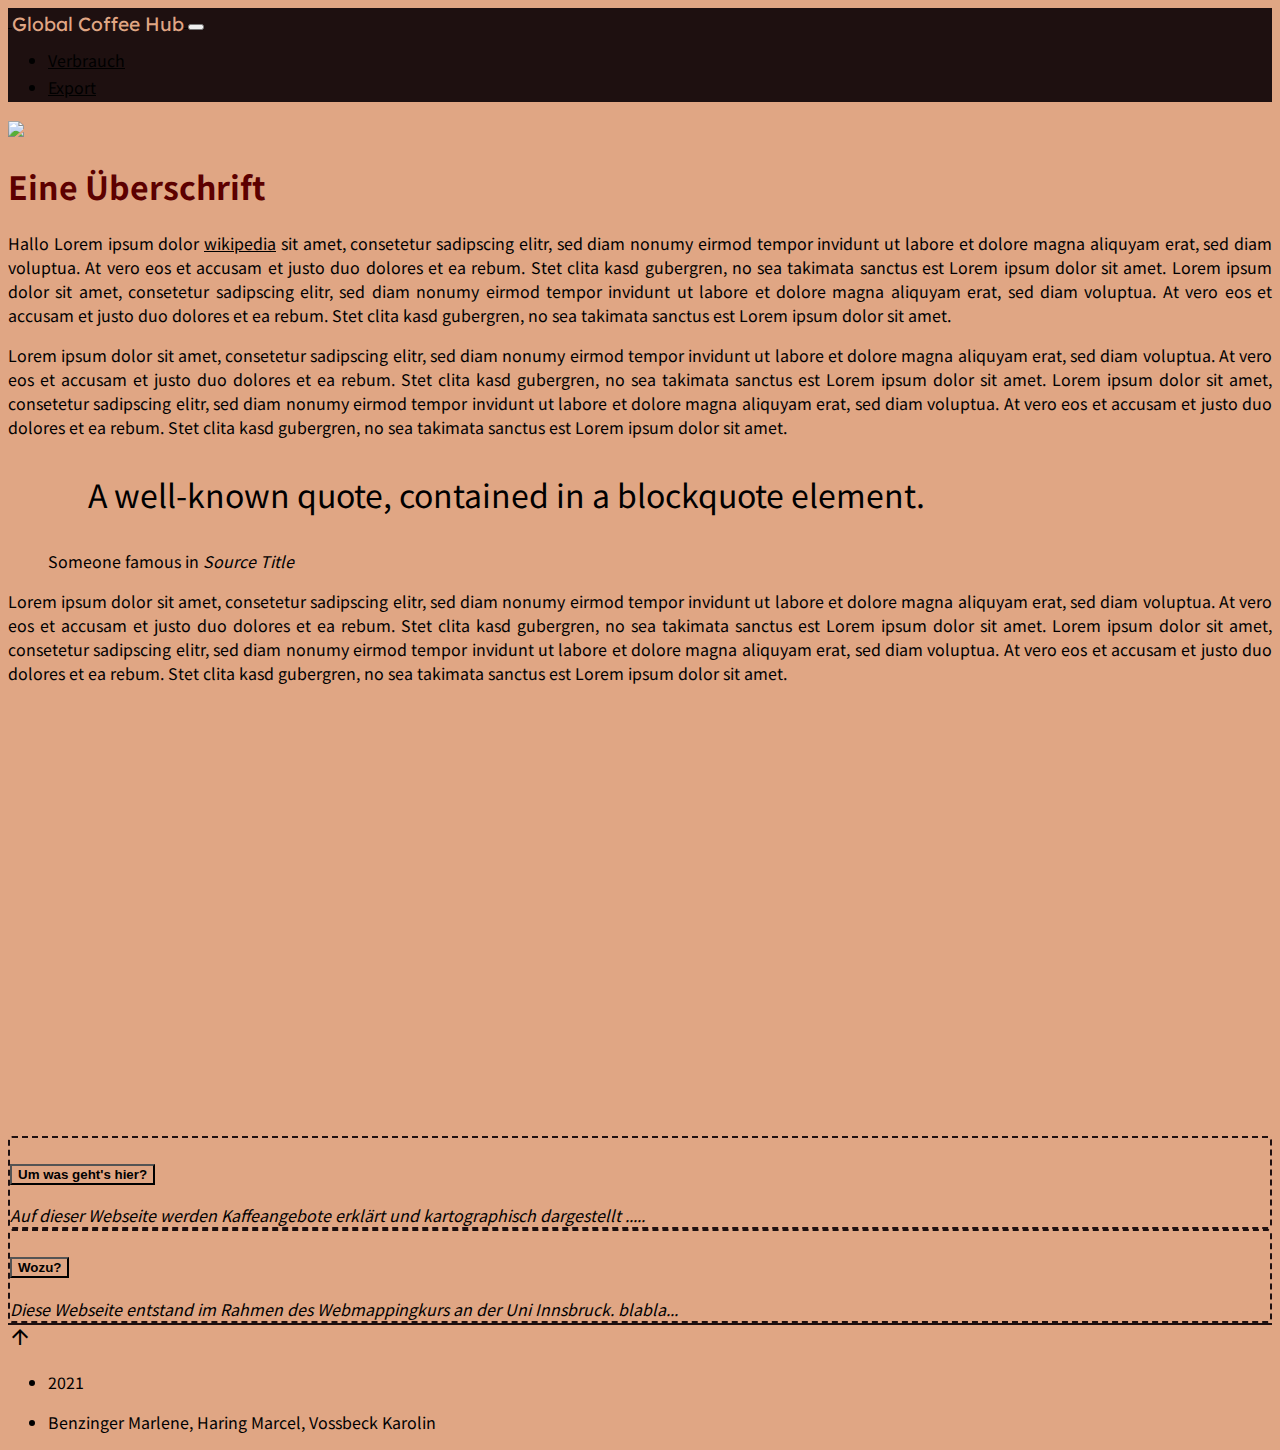
==== export.html @ be297fdb "spelling mistake" ====
<!DOCTYPE html>
<html lang="de">

<head>
    <meta charset="UTF-8">
    <meta http-equiv="X-UA-Compatible" content="IE=edge">
    <meta name="viewport" content="width=device-width, initial-scale=1.0">
    <title>Global Coffee Hub</title>

    <!-- BOOTSTRAP CSS -->
    <link href="https://cdn.jsdelivr.net/npm/bootstrap@5.0.1/dist/css/bootstrap.min.css" rel="stylesheet"
        integrity="sha384-+0n0xVW2eSR5OomGNYDnhzAbDsOXxcvSN1TPprVMTNDbiYZCxYbOOl7+AMvyTG2x" crossorigin="anonymous">
    <!-- BOOTSTRAP JS -->
        <script src="https://cdn.jsdelivr.net/npm/bootstrap@5.0.1/dist/js/bootstrap.bundle.min.js"
        integrity="sha384-gtEjrD/SeCtmISkJkNUaaKMoLD0//ElJ19smozuHV6z3Iehds+3Ulb9Bn9Plx0x4" crossorigin="anonymous">
    </script>
    <!-- Costum CSS -->
    <link rel="stylesheet" href="costum.css">
    <!-- Google Fonts -->
    <link rel="preconnect" href="https://fonts.gstatic.com">
    <link href="https://fonts.googleapis.com/css2?family=Lexend+Deca&family=Noto+Sans+TC&display=swap" rel="stylesheet">
    <!--Google Icons-->
    <link href="https://fonts.googleapis.com/icon?family=Material+Icons" rel="stylesheet">
    <!-- Eigene Main JS -->
    <script defer src="main.js"></script>

    <!-- Leaflet CSS -->
    <link rel="stylesheet" href="https://unpkg.com/leaflet@1.7.1/dist/leaflet.css"
    integrity="sha512-xodZBNTC5n17Xt2atTPuE1HxjVMSvLVW9ocqUKLsCC5CXdbqCmblAshOMAS6/keqq/sMZMZ19scR4PsZChSR7A=="
    crossorigin=""/>
    <!-- Leaflet JS -->
    <script src="https://unpkg.com/leaflet@1.7.1/dist/leaflet.js"
    integrity="sha512-XQoYMqMTK8LvdxXYG3nZ448hOEQiglfqkJs1NOQV44cWnUrBc8PkAOcXy20w0vlaXaVUearIOBhiXZ5V3ynxwA=="
    crossorigin=""></script>
</head>

<body>
    <nav class="navbar navbar-expand-md hintergrund-dark navbar-dark">
    <div class="container-fluid">
        <a class="navbar-brand" href="https://globalcoffeehub.github.io/">
            <img src="images/cup-149682.svg" alt="" width="50" >
            <span class="p-2" id="websitetitle">Global Coffee Hub</span>
        </a>

        <!-- Toggler/collapsibe Button -->
        <button class="navbar-toggler" type="button" data-bs-toggle="collapse" data-bs-target="#navbarToggleExternalContent" aria-controls="navbarToggleExternalContent" aria-expanded="false" aria-label="Toggle navigation">
            <span class="navbar-toggler-icon"></span>
          </button>
        
          <!-- Navbar links -->
        <div class="collapse navbar-collapse justify-content-end" id="navbarToggleExternalContent">
            <ul class="navbar-nav">
              <li class="nav-item" id="hovernavitem">
                <a class="nav-link" x href="/verbrauch.html">Verbrauch</a>
              </li>
              <li class="nav-item" id="hovernavitem">
                <a class="nav-link" href="/export.html">Export</a>
              </li>
            </ul>
        </div>
    </div>
    </nav>

    <div class="container-xl pt-5">
        <div class="row">
            <div class="col-xl-9 ">
                <img src="images/coffebeans.jpg" width="100%" class="mx-auto d--block"> 
                <h1 class="pt-4 pb-2"> Eine Überschrift</h1>
                <p class="lead">
                Hallo 
                Lorem ipsum dolor <a href="https://www.wikipedia.org">wikipedia</a> sit amet, consetetur sadipscing elitr, sed diam nonumy eirmod tempor invidunt ut
                labore et dolore magna aliquyam erat, sed diam voluptua. At vero eos et accusam et justo duo dolores et
                ea rebum. Stet clita kasd gubergren, no sea takimata sanctus est Lorem ipsum dolor sit amet. Lorem ipsum
                dolor sit amet, consetetur sadipscing elitr, sed diam nonumy eirmod tempor invidunt ut labore et dolore
                magna aliquyam erat, sed diam voluptua. At vero eos et accusam et justo duo dolores et ea rebum. Stet
                clita kasd gubergren, no sea takimata sanctus est Lorem ipsum dolor sit amet.</p>
                <p>
                Lorem ipsum dolor sit amet, consetetur sadipscing elitr, sed diam nonumy eirmod tempor invidunt ut
                labore et dolore magna aliquyam erat, sed diam voluptua. At vero eos et accusam et justo duo dolores et
                ea rebum. Stet clita kasd gubergren, no sea takimata sanctus est Lorem ipsum dolor sit amet. Lorem ipsum
                dolor sit amet, consetetur sadipscing elitr, sed diam nonumy eirmod tempor invidunt ut labore et dolore
                magna aliquyam erat, sed diam voluptua. At vero eos et accusam et justo duo dolores et ea rebum. Stet
                clita kasd gubergren, no sea takimata sanctus est Lorem ipsum dolor sit amet.</p>
                  
                    <figure class="text-center fst-italic">
                        <blockquote class="blockquote">
                            <p>A well-known quote, contained in a blockquote element.</p>
                        </blockquote>
                        <figcaption class="blockquote-footer">
                            Someone famous in <cite title="Source Title">Source Title</cite>
                        </figcaption>
                    </figure>
                
                <p>
                Lorem ipsum dolor sit amet, consetetur sadipscing elitr, sed diam nonumy eirmod tempor invidunt ut
                labore et dolore magna aliquyam erat, sed diam voluptua. At vero eos et accusam et justo duo dolores et
                ea rebum. Stet clita kasd gubergren, no sea takimata sanctus est Lorem ipsum dolor sit amet. Lorem ipsum
                dolor sit amet, consetetur sadipscing elitr, sed diam nonumy eirmod tempor invidunt ut labore et dolore
                magna aliquyam erat, sed diam voluptua. At vero eos et accusam et justo duo dolores et ea rebum. Stet
                clita kasd gubergren, no sea takimata sanctus est Lorem ipsum dolor sit amet.</p>
            
                <!-- Die Map -->
                <div id="mapid"></div>
                
            </div>


            <div class="col-xl-3">

                        <!-- Akkordion -->
                <div class="accordion" id="accordionExample">
                    <div class="accordion-item dashedborder">
                      <h3 class="accordion-header" id="headingOne">
                        <button class="accordion-button" type="button" data-bs-toggle="collapse" data-bs-target="#collapseOne" aria-expanded="true" aria-controls="collapseOne">
                          <strong>Um was geht's hier?</strong>
                        </button>
                      </h3>
                      <div id="collapseOne" class="accordion-collapse collapse show" aria-labelledby="headingOne" data-bs-parent="#accordionExample">
                        <div class="accordion-body">
                          Auf dieser Webseite werden Kaffeangebote erklärt und kartographisch dargestellt .....
                        </div>
                      </div>
                    </div>
                    <div class="accordion-item dashedborder">
                      <h3 class="accordion-header" id="headingTwo">
                        <button class="accordion-button collapsed" type="button" data-bs-toggle="collapse" data-bs-target="#collapseTwo" aria-expanded="false" aria-controls="collapseTwo">
                        <strong> Wozu?</strong>
                        </button>
                      </h3>
                      <div id="collapseTwo" class="accordion-collapse collapse" aria-labelledby="headingTwo" data-bs-parent="#accordionExample">
                        <div class="accordion-body">
                         Diese Webseite entstand im Rahmen des Webmappingkurs an der Uni Innsbruck. blabla...
                        </div>
                      </div>
                    </div>
                </div>
                    

               
            </div>
        </div>
        
    </div>

    <nav class="navbar navbar-expand-sm navbar-light upborder mt-5 sticky-bottom">
        <div class="container-fluid">
            <a href="#"><span class="material-icons md-48">arrow_upward</span></a>
            <ul class="navbar-nav">
              <li class="nav-item">
                <p class="nav-link disabled" disabled>2021</p>
              </li>
              <li class="nav-item">
                <p class="nav-link disabled" disabled>Benzinger Marlene, Haring Marcel, Vossbeck Karolin</p>
              </li>

            </ul>
        </div>
    </nav>


</body>

</html>
---- costum.css ----
h2,
h1,
a:hover {
    color: #5C0000;
}

body {
    font-family: 'Noto Sans TC', sans-serif;
    background-color: #E0A684;
    text-align: justify;
}

a {
    color: inherit;
}

#websitetitle {
    font-family: 'Lexend Deca', sans-serif;
    font-size:1.2em;
    color: #E0A684;
    position: relative;
    top: 0.2em;
    display: inline-block;
}

@media screen and (max-width: 365px) {
    #websitetitle {
        font-size:0.9em;
    }
}

#hovernavitem {
    border-bottom: 3px solid #1E1010
}

#hovernavitem:hover {
    border-bottom: 3px solid #E0A684
}


.hintergrund-dark {
    background-color: #1E1010;
}

.dashedborder {
    background-color: #E0A684;
    border: 2px dashed #1E1010;
    font-style: italic;
    border-radius: 0.25rem;
}

.upborder {
    background-color: #E0A684;
    border-top: 2px solid #1E1010;
}

/* Akkordion */
.accordion-item .accordion-button {
    background-color: inherit;
    color: inherit
}

.accordion-button:focus {
    box-shadow: inherit;
}

.accordion-button:not(.collapsed)::after {
    background-image: url("data:image/svg+xml,%3csvg xmlns='http://www.w3.org/2000/svg' viewBox='0 0 16 16' fill='%235C0000'%3e%3cpath fill-rule='evenodd' d='M1.646 4.646a.5.5 0 0 1 .708 0L8 10.293l5.646-5.647a.5.5 0 0 1 .708.708l-6 6a.5.5 0 0 1-.708 0l-6-6a.5.5 0 0 1 0-.708z'/%3e%3c/svg%3e");
}

/* Map ID */
#mapid {
    height: 420px;
    margin-top: 5px;
    margin-bottom: 10px;
    padding-bottom: 5px;
}

.blockquote {
    font-size: 2em;
}
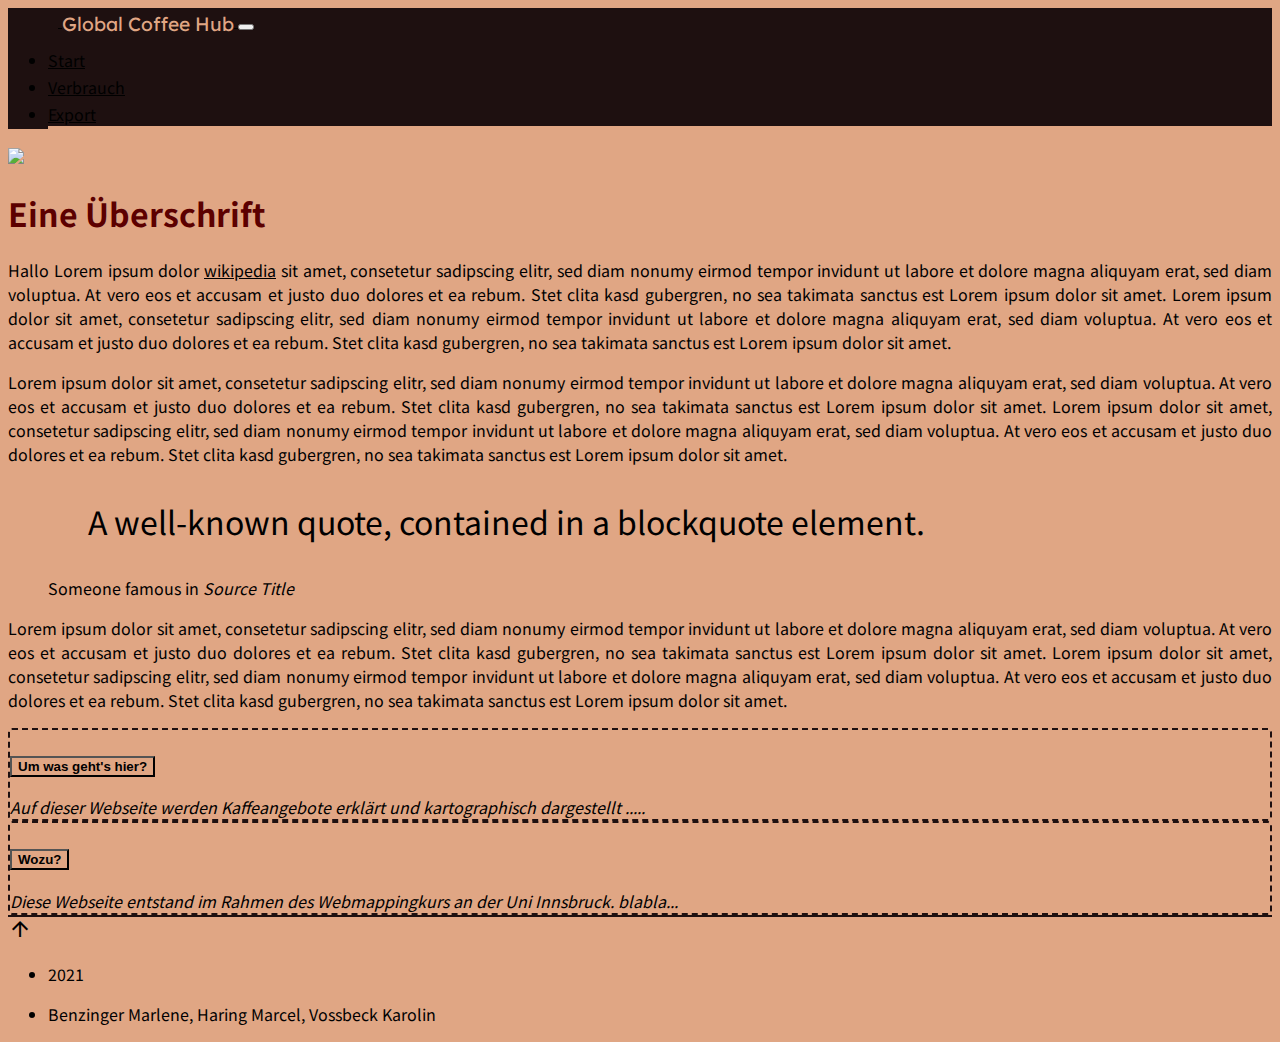
==== commit 229ae253: "mobile optimations" ====
--- a/export.html
+++ b/export.html
@@ -1,7 +1,7 @@
 <!DOCTYPE html>
 <html lang="de">
 
-<head>
+  <head>
     <meta charset="UTF-8">
     <meta http-equiv="X-UA-Compatible" content="IE=edge">
     <meta name="viewport" content="width=device-width, initial-scale=1.0">
@@ -14,16 +14,13 @@
         <script src="https://cdn.jsdelivr.net/npm/bootstrap@5.0.1/dist/js/bootstrap.bundle.min.js"
         integrity="sha384-gtEjrD/SeCtmISkJkNUaaKMoLD0//ElJ19smozuHV6z3Iehds+3Ulb9Bn9Plx0x4" crossorigin="anonymous">
     </script>
-    <!-- Costum CSS -->
-    <link rel="stylesheet" href="costum.css">
+
     <!-- Google Fonts -->
     <link rel="preconnect" href="https://fonts.gstatic.com">
     <link href="https://fonts.googleapis.com/css2?family=Lexend+Deca&family=Noto+Sans+TC&display=swap" rel="stylesheet">
     <!--Google Icons-->
     <link href="https://fonts.googleapis.com/icon?family=Material+Icons" rel="stylesheet">
-    <!-- Eigene Main JS -->
-    <script defer src="main.js"></script>
-
+     
     <!-- Leaflet CSS -->
     <link rel="stylesheet" href="https://unpkg.com/leaflet@1.7.1/dist/leaflet.css"
     integrity="sha512-xodZBNTC5n17Xt2atTPuE1HxjVMSvLVW9ocqUKLsCC5CXdbqCmblAshOMAS6/keqq/sMZMZ19scR4PsZChSR7A=="
@@ -32,13 +29,23 @@
     <script src="https://unpkg.com/leaflet@1.7.1/dist/leaflet.js"
     integrity="sha512-XQoYMqMTK8LvdxXYG3nZ448hOEQiglfqkJs1NOQV44cWnUrBc8PkAOcXy20w0vlaXaVUearIOBhiXZ5V3ynxwA=="
     crossorigin=""></script>
-</head>
+    <!-- Leaflet Providers Plugin -->
+    <script src="https://cdnjs.cloudflare.com/ajax/libs/leaflet-providers/1.12.0/leaflet-providers.min.js"
+    integrity="sha512-LixflAm9c0/qONbz9F1Ept+QJ6QBpb7wUlPuyv1EHloTVgwSK8j3yMV3elnElGQcv7Y5QTFlF/FqyeE/N4LnKQ=="
+    crossorigin="anonymous"></script>
+
+    <!-- Costum CSS -->
+    <link rel="stylesheet" href="costum.css">
+    <!-- Eigene Main JS -->
+    <script defer src="main.js"></script>
+
+  </head>
 
 <body>
-    <nav class="navbar navbar-expand-md hintergrund-dark navbar-dark">
+    <nav class="navbar navbar-expand-md navbackgrounddark navbar-dark">
     <div class="container-fluid">
         <a class="navbar-brand" href="https://globalcoffeehub.github.io/">
-            <img src="images/cup-149682.svg" alt="" width="50" >
+            <div id=logocontainer><img src="images/cup-149682.svg" alt="" width="100%" ></div>
             <span class="p-2" id="websitetitle">Global Coffee Hub</span>
         </a>
 
@@ -51,9 +58,12 @@
         <div class="collapse navbar-collapse justify-content-end" id="navbarToggleExternalContent">
             <ul class="navbar-nav">
               <li class="nav-item" id="hovernavitem">
+                <a class="nav-link" x href="/index.html">Start</a>
+              </li>
+              <li class="nav-item" id="hovernavitem">
                 <a class="nav-link" x href="/verbrauch.html">Verbrauch</a>
               </li>
-              <li class="nav-item" id="hovernavitem">
+              <li class="nav-item" id="activehover">
                 <a class="nav-link" href="/export.html">Export</a>
               </li>
             </ul>
--- a/costum.css
+++ b/costum.css
@@ -1,7 +1,12 @@
+/* Überschrift und Linkhover Farbe */
 h2,
 h1,
 a:hover {
     color: #5C0000;
+}
+
+a {
+    color: inherit;
 }
 
 body {
@@ -10,25 +15,44 @@
     text-align: justify;
 }
 
-a {
-    color: inherit;
-}
-
+/* Titel und Logo in Navbar */
 #websitetitle {
     font-family: 'Lexend Deca', sans-serif;
-    font-size:1.2em;
+    font-size: 1.2em;
     color: #E0A684;
     position: relative;
     top: 0.2em;
     display: inline-block;
 }
 
-@media screen and (max-width: 365px) {
+#logocontainer {
+    width: 50px;
+    display: inline-block
+}
+
+@media screen and (max-width: 388px) {
     #websitetitle {
-        font-size:0.9em;
+        font-size: 0.9em;
+    }
+    
+    #logocontainer {
+        width: 42px;
+        display: inline-block
     }
 }
 
+@media screen and (max-width: 350px) {
+    #websitetitle {
+        font-size: 0.70em;
+    }
+
+    #logocontainer {
+        width: 35px;
+        display: inline-block
+    }
+}
+
+/* Hovereffect Navbar */
 #hovernavitem {
     border-bottom: 3px solid #1E1010
 }
@@ -37,11 +61,16 @@
     border-bottom: 3px solid #E0A684
 }
 
+#activehover {
+    border-bottom: 3px solid #E0A684
+}
 
-.hintergrund-dark {
+/* Navbar Hintergrund */
+.navbackgrounddark {
     background-color: #1E1010;
 }
 
+/* Akkordion */
 .dashedborder {
     background-color: #E0A684;
     border: 2px dashed #1E1010;
@@ -54,7 +83,7 @@
     border-top: 2px solid #1E1010;
 }
 
-/* Akkordion */
+
 .accordion-item .accordion-button {
     background-color: inherit;
     color: inherit
@@ -68,8 +97,15 @@
     background-image: url("data:image/svg+xml,%3csvg xmlns='http://www.w3.org/2000/svg' viewBox='0 0 16 16' fill='%235C0000'%3e%3cpath fill-rule='evenodd' d='M1.646 4.646a.5.5 0 0 1 .708 0L8 10.293l5.646-5.647a.5.5 0 0 1 .708.708l-6 6a.5.5 0 0 1-.708 0l-6-6a.5.5 0 0 1 0-.708z'/%3e%3c/svg%3e");
 }
 
-/* Map ID */
-#mapid {
+/* Map IDs */
+#mapproduction {
+    height: 420px;
+    margin-top: 5px;
+    margin-bottom: 10px;
+    padding-bottom: 5px;
+}
+
+#mapproductionperson {
     height: 420px;
     margin-top: 5px;
     margin-bottom: 10px;
@@ -77,5 +113,20 @@
 }
 
 .blockquote {
-    font-size: 2em;
+    font-size: 2em !important;
+}
+
+/* Infobox Kaffeeproduktion */
+
+.infobox {
+    padding: 6px 8px;
+    font-family: 'Lexend Deca', sans-serif;
+    ;
+    background: rgba(255, 255, 255, 0.9);
+    box-shadow: 0 0 5px rgba(0, 0, 0, 0.5);
+    border-radius: 5px;
+}
+
+.infobox h5 {
+    margin: 0 0 5px;
 }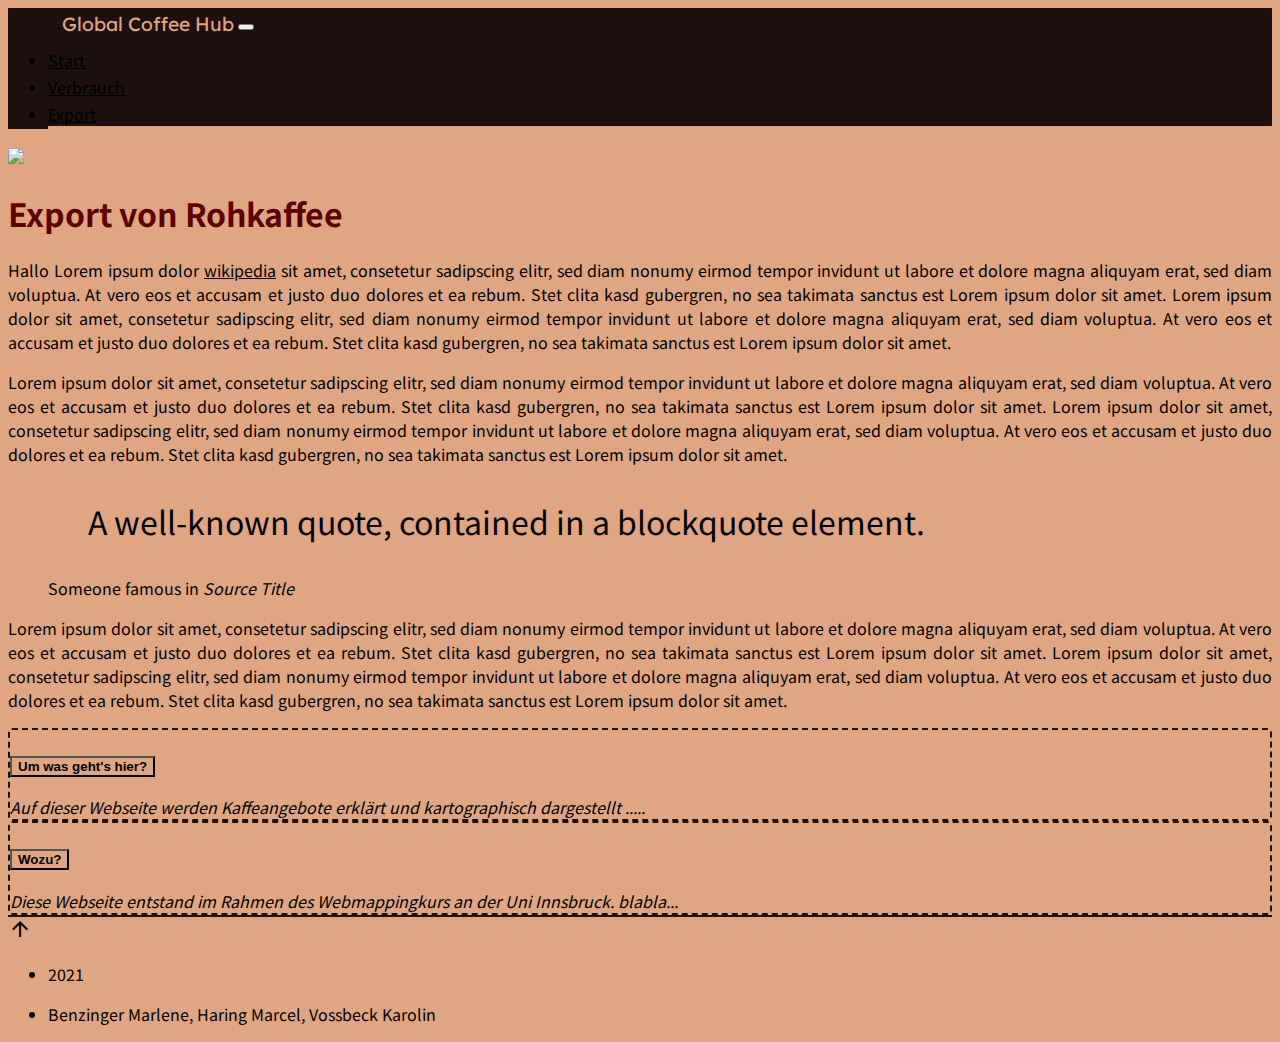
==== commit b267aff3: "change names & upload images" ====
--- a/export.html
+++ b/export.html
@@ -38,7 +38,10 @@
     <link rel="stylesheet" href="costum.css">
     <!-- Eigene Main JS -->
     <script defer src="main.js"></script>
-
+    <!-- exportLayer -->
+    <script defer src="exportLayer.js"></script>
+    <!-- export JS -->
+    <script defer src="exportArrow.js"></script>
   </head>
 
 <body>
@@ -46,7 +49,7 @@
     <div class="container-fluid">
         <a class="navbar-brand" href="https://globalcoffeehub.github.io/">
             <div id=logocontainer><img src="images/cup-149682.svg" alt="" width="100%" ></div>
-            <span class="p-2" id="websitetitle">Global Coffee Hub</span>
+            <span class="p-1" id="websitetitle">Global Coffee Hub</span>
         </a>
 
         <!-- Toggler/collapsibe Button -->
@@ -54,7 +57,7 @@
             <span class="navbar-toggler-icon"></span>
           </button>
         
-          <!-- Navbar links -->
+          <!-- Navbar top -->
         <div class="collapse navbar-collapse justify-content-end" id="navbarToggleExternalContent">
             <ul class="navbar-nav">
               <li class="nav-item" id="hovernavitem">
@@ -75,7 +78,7 @@
         <div class="row">
             <div class="col-xl-9 ">
                 <img src="images/coffebeans.jpg" width="100%" class="mx-auto d--block"> 
-                <h1 class="pt-4 pb-2"> Eine Überschrift</h1>
+                <h1 class="pt-4 pb-2">Export von Rohkaffee</h1>
                 <p class="lead">
                 Hallo 
                 Lorem ipsum dolor <a href="https://www.wikipedia.org">wikipedia</a> sit amet, consetetur sadipscing elitr, sed diam nonumy eirmod tempor invidunt ut
@@ -109,8 +112,8 @@
                 magna aliquyam erat, sed diam voluptua. At vero eos et accusam et justo duo dolores et ea rebum. Stet
                 clita kasd gubergren, no sea takimata sanctus est Lorem ipsum dolor sit amet.</p>
             
-                <!-- Die Map -->
-                <div id="mapid"></div>
+                <!-- Die Map für Export Darstellungen -->
+                <div id="expomap"></div>
                 
             </div>
 
--- a/costum.css
+++ b/costum.css
@@ -30,7 +30,7 @@
     display: inline-block
 }
 
-@media screen and (max-width: 388px) {
+@media screen and (max-width: 385px) {
     #websitetitle {
         font-size: 0.9em;
     }
@@ -43,11 +43,11 @@
 
 @media screen and (max-width: 350px) {
     #websitetitle {
-        font-size: 0.70em;
+        font-size: 0.66em;
     }
 
     #logocontainer {
-        width: 35px;
+        width: 30px;
         display: inline-block
     }
 }
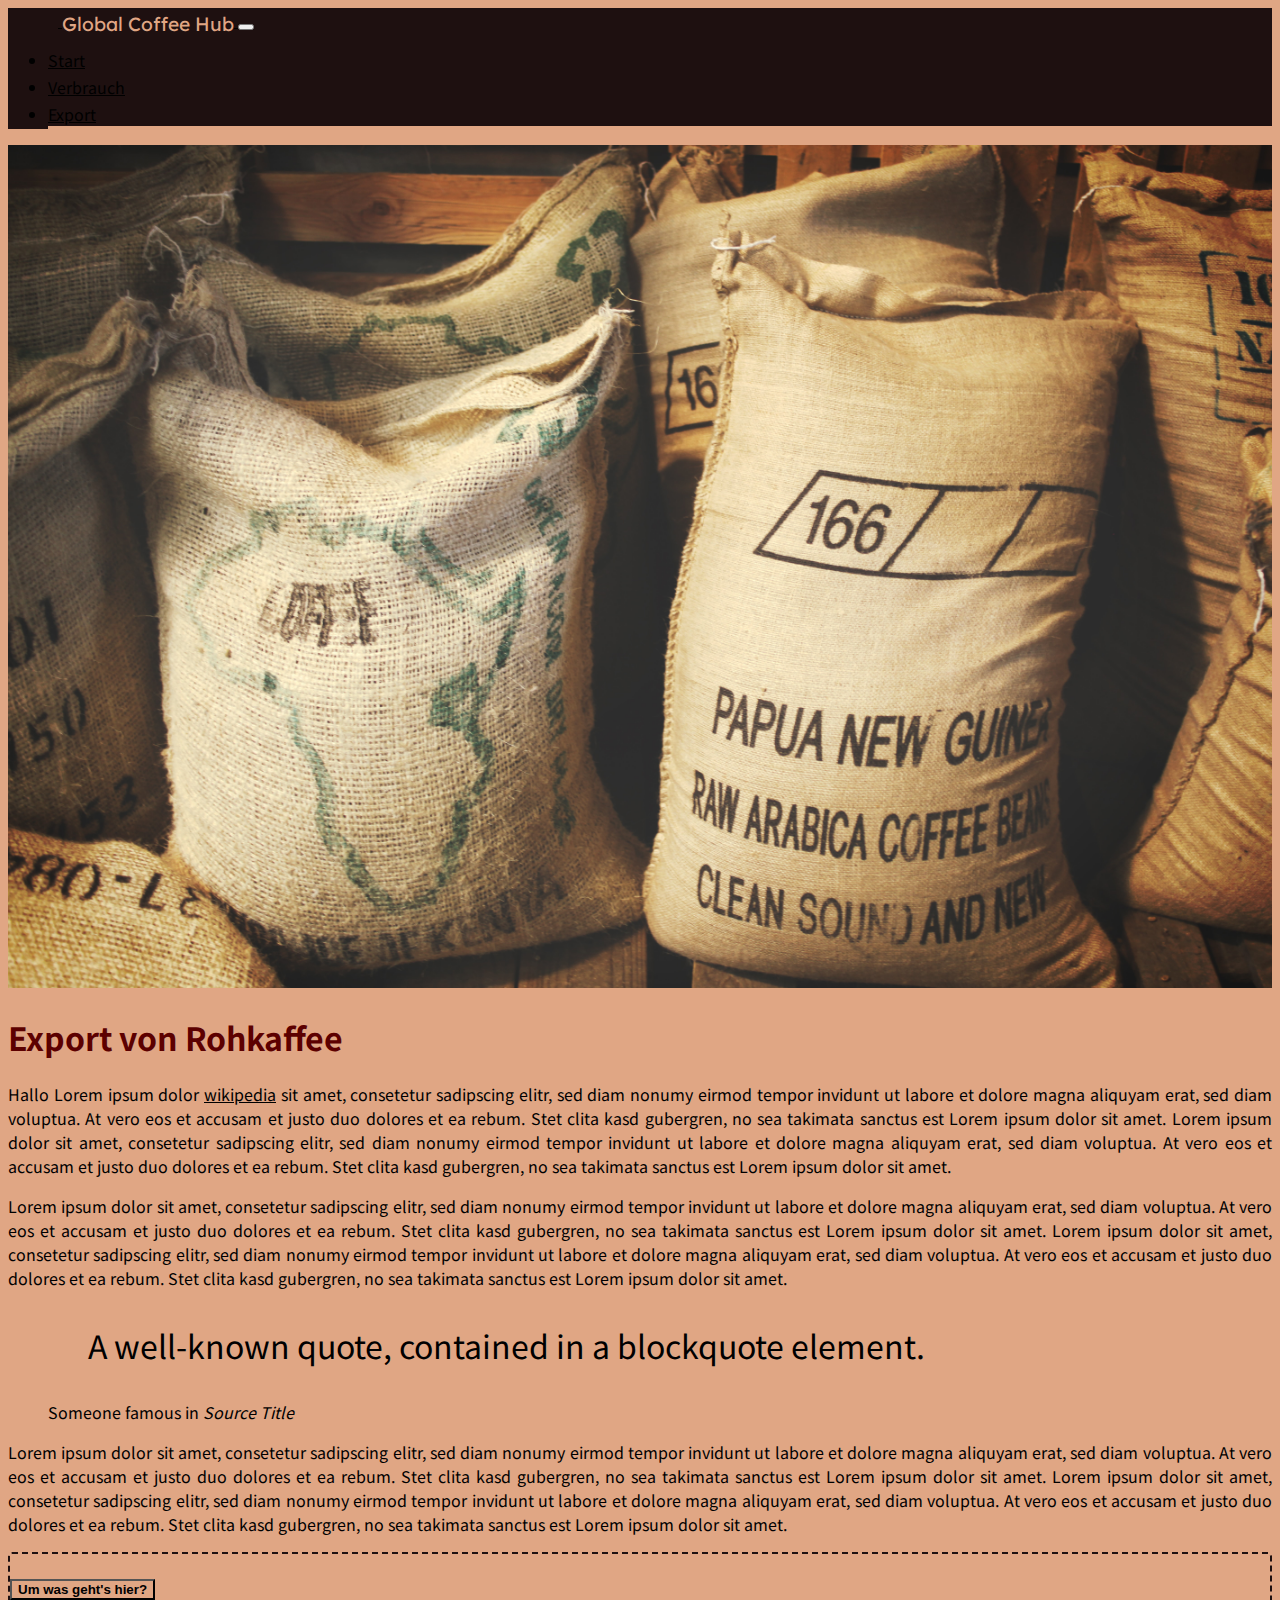
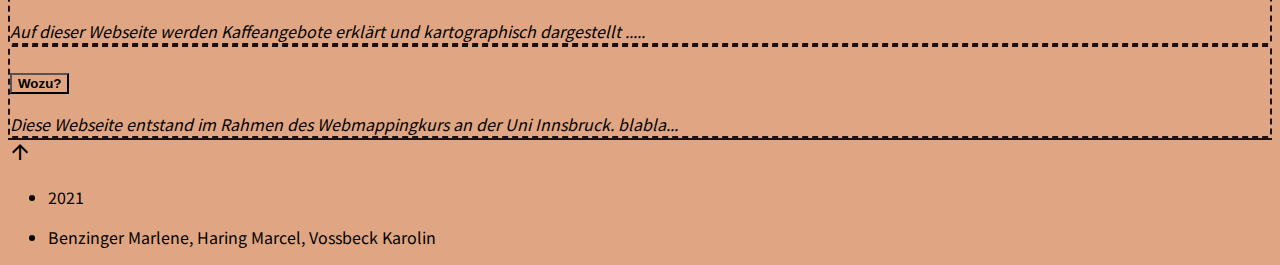
==== commit ea2e05c8: "bild neu" ====
--- a/export.html
+++ b/export.html
@@ -29,10 +29,16 @@
     <script src="https://unpkg.com/leaflet@1.7.1/dist/leaflet.js"
     integrity="sha512-XQoYMqMTK8LvdxXYG3nZ448hOEQiglfqkJs1NOQV44cWnUrBc8PkAOcXy20w0vlaXaVUearIOBhiXZ5V3ynxwA=="
     crossorigin=""></script>
+
     <!-- Leaflet Providers Plugin -->
     <script src="https://cdnjs.cloudflare.com/ajax/libs/leaflet-providers/1.12.0/leaflet-providers.min.js"
     integrity="sha512-LixflAm9c0/qONbz9F1Ept+QJ6QBpb7wUlPuyv1EHloTVgwSK8j3yMV3elnElGQcv7Y5QTFlF/FqyeE/N4LnKQ=="
     crossorigin="anonymous"></script>
+    <!-- Leaflet Grayscale Plugin -->
+    <script src="TileLayer.Grayscale.js"></script>
+    <!-- iconLayers Plugin -->
+    <script src="srcbasemap/iconLayers.js"></script>
+    <link href="srcbasemap/iconLayers.css" rel="stylesheet">
 
     <!-- Costum CSS -->
     <link rel="stylesheet" href="costum.css">
@@ -40,7 +46,7 @@
     <script defer src="main.js"></script>
     <!-- exportLayer -->
     <script defer src="exportLayer.js"></script>
-    <!-- export JS -->
+    <!-- export JS zur Darstellung der Pfeile -->
     <script defer src="exportArrow.js"></script>
   </head>
 
@@ -77,7 +83,7 @@
     <div class="container-xl pt-5">
         <div class="row">
             <div class="col-xl-9 ">
-                <img src="images/coffebeans.jpg" width="100%" class="mx-auto d--block"> 
+                <img src="images/beanbags.jpg" width="100%" class="mx-auto d--block"> 
                 <h1 class="pt-4 pb-2">Export von Rohkaffee</h1>
                 <p class="lead">
                 Hallo 
--- a/srcbasemap/iconLayers.css
+++ b/srcbasemap/iconLayers.css
@@ -0,0 +1,63 @@
+.leaflet-iconLayers {
+    pointer-events: none;
+}
+
+.leaflet-iconLayers-layersRow { display: table; pointer-events: auto; }
+.leaflet-iconLayers-layerCell { display: table-cell; background-image: url('transparent-pixel.png'); /* ie9 fix */ } 
+
+.leaflet-iconLayers_topleft .leaflet-iconLayers-layerCell, .leaflet-iconLayers_bottomleft .leaflet-iconLayers-layerCell { padding-right: 5px; }
+.leaflet-iconLayers_topright .leaflet-iconLayers-layerCell, .leaflet-iconLayers_bottomright .leaflet-iconLayers-layerCell { padding-left: 5px; }
+
+.leaflet-iconLayers_topleft .leaflet-iconLayers-layerCell, .leaflet-iconLayers_topright .leaflet-iconLayers-layerCell { padding-bottom: 5px; }
+.leaflet-iconLayers_bottomleft .leaflet-iconLayers-layerCell, .leaflet-iconLayers_bottomright .leaflet-iconLayers-layerCell { padding-top: 5px; }
+
+.leaflet-iconLayers-layer {
+    cursor: pointer;
+    position: relative;
+    width: 41px;
+    height: 41px;
+    background-color: #fff;
+    background-repeat: no-repeat;
+    background-size: cover;
+    text-align: center;
+    box-sizing: border-box;
+    box-shadow: 0 0 5px #000;
+    border-radius: 5px;
+}
+
+.leaflet-iconLayers-layerTitleContainer {
+    display: table;
+    width: 100%;
+    background: rgba(255,255,255,0.6);
+    height: 25%;
+    padding: 0;
+    border: 0;
+    position: absolute;
+    bottom: 0%;
+    transition: bottom .35s ease;
+}
+
+.leaflet-iconLayers-layerCheckIcon {
+    display: none;
+    position: absolute;
+    top: 3px;
+    right: 3px;
+    width: 18px;
+    height: 18px;
+    background: url('check.png');
+    background-color: #fff;
+    background-repeat: no-repeat;
+    background-position: 4px 4px;
+    border-radius: 10px;
+    box-sizing: border-box;
+    border: 1px solid rgba(0,0,0,0.6);
+}
+
+.leaflet-iconLayers-layerTitle {
+    display: table-cell;
+    vertical-align: middle;
+}
+
+.leaflet-iconLayers-layerCell_hidden { display: none; }
+.leaflet-iconLayers-layerCell_active .leaflet-iconLayers-layer { cursor: default; }
+.leaflet-iconLayers-layerCell_active .leaflet-iconLayers-layerCheckIcon { display: block; }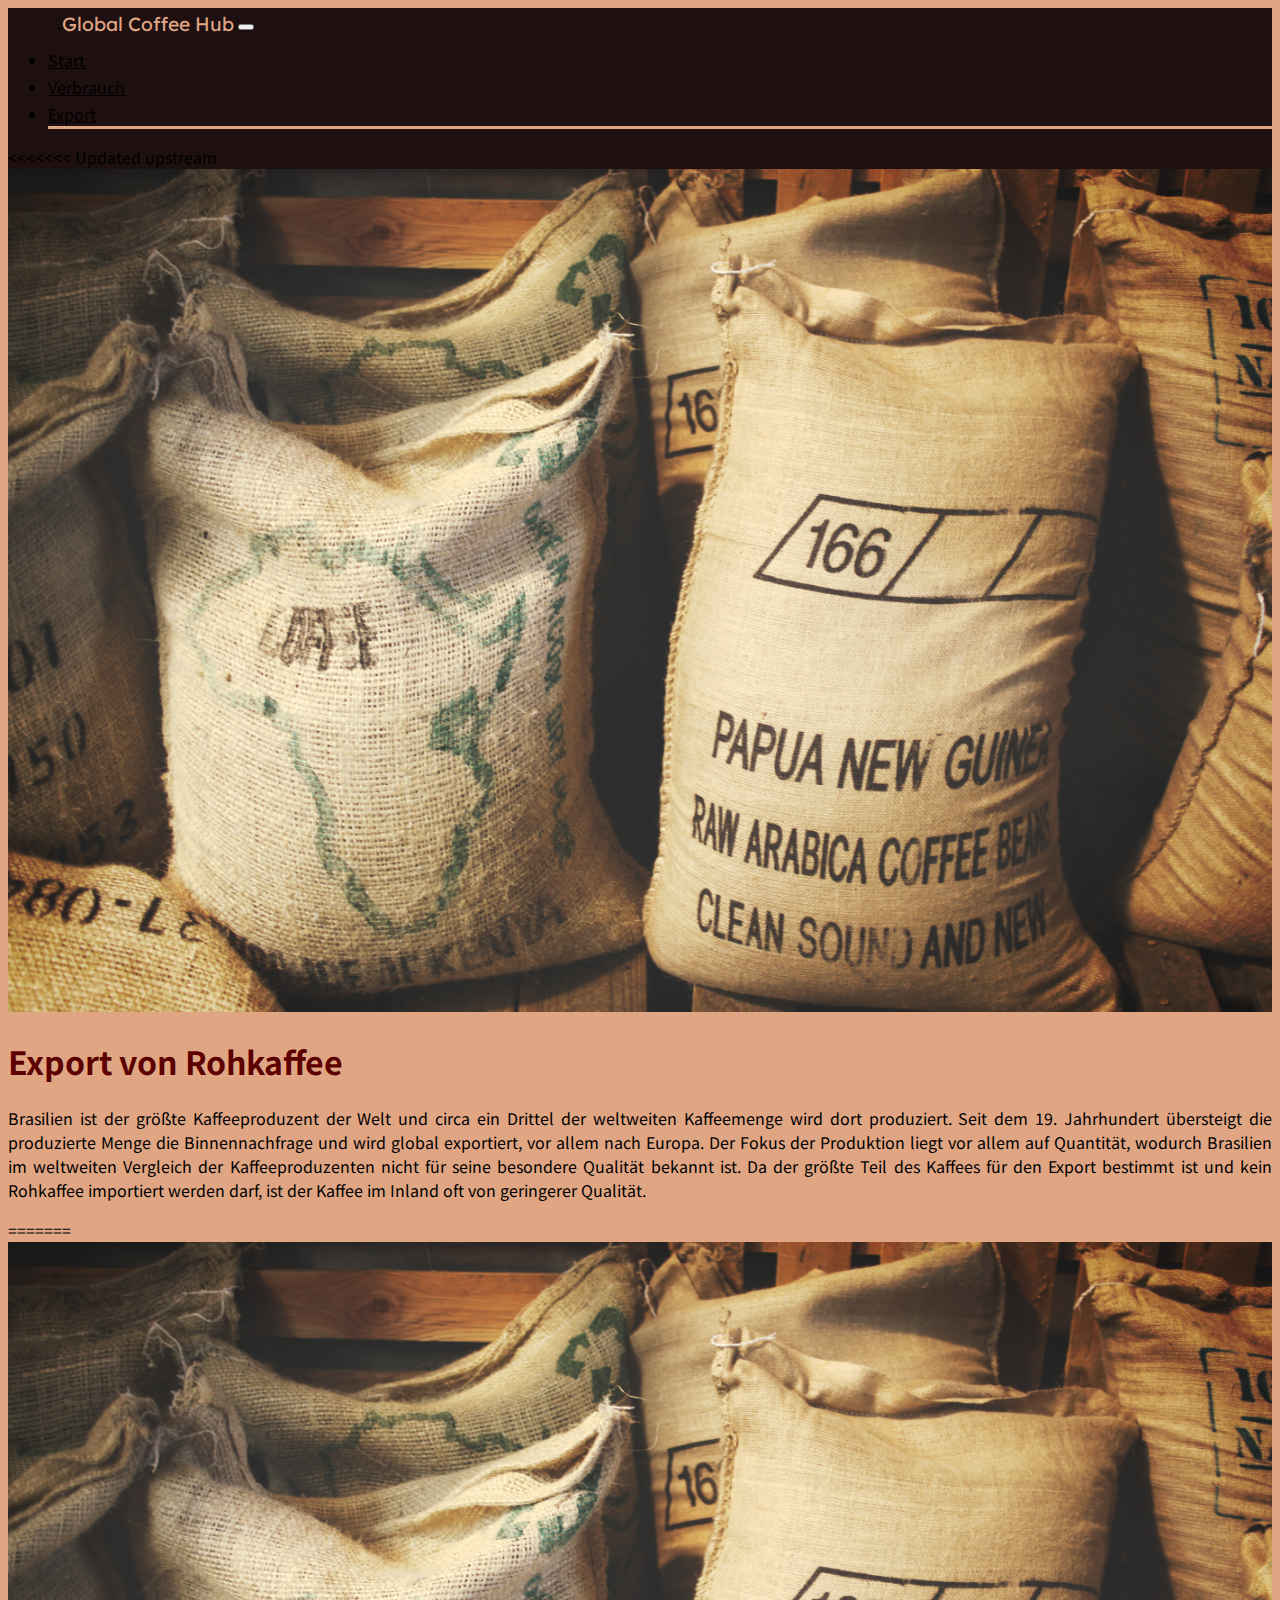
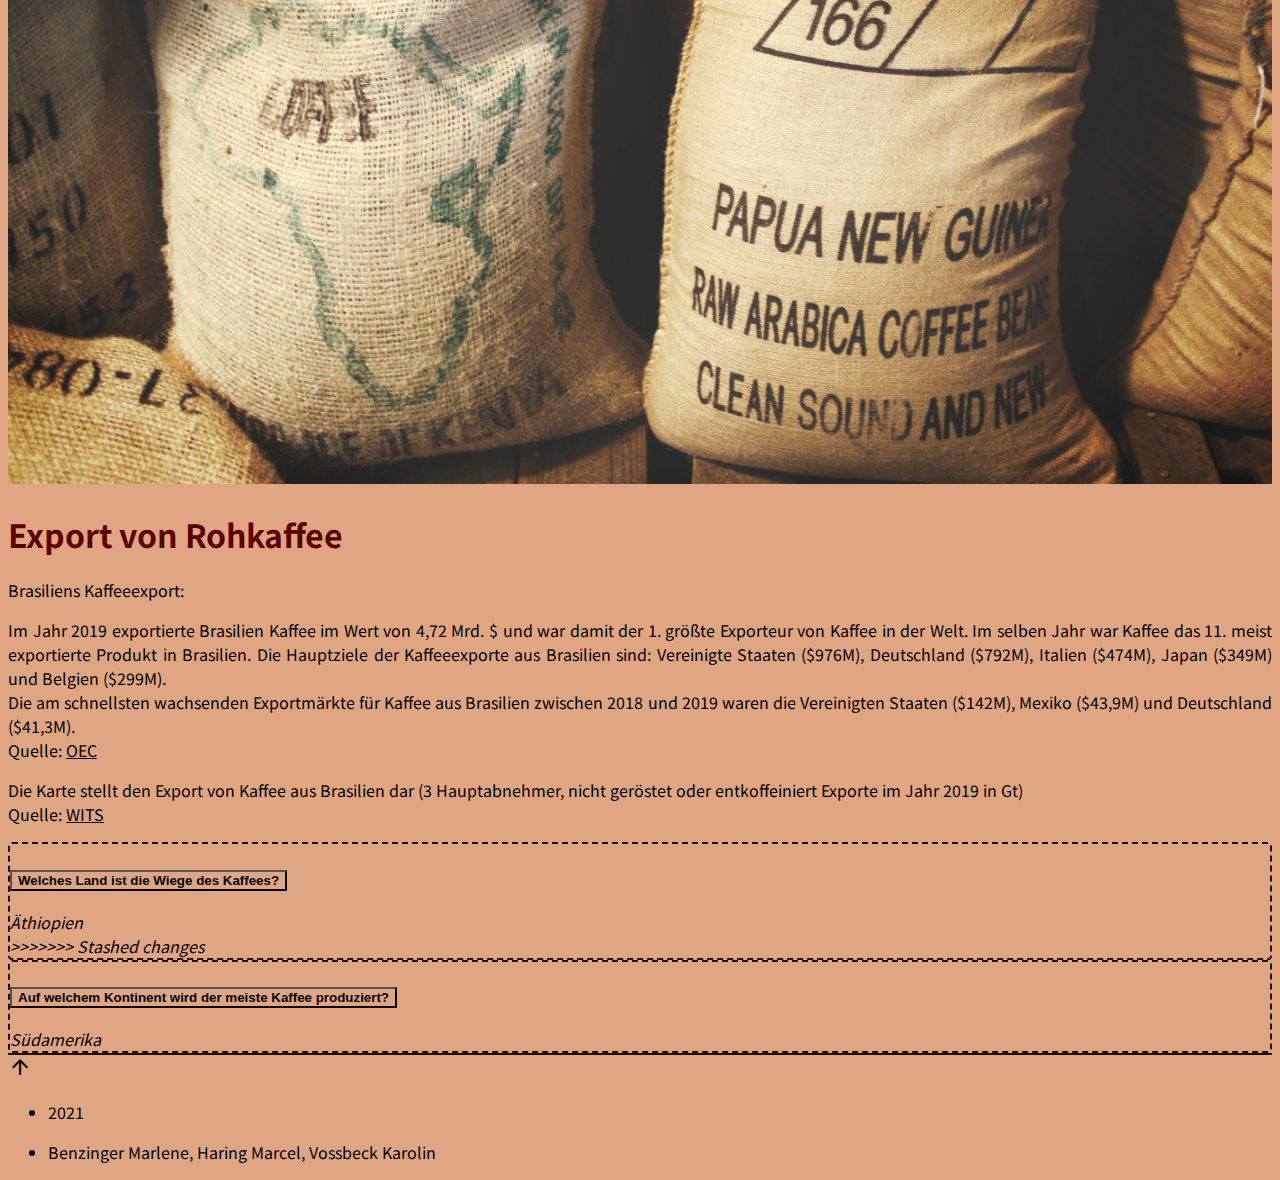
==== commit 1247e0e5: "export text & small changes" ====
--- a/export.html
+++ b/export.html
@@ -1,83 +1,93 @@
 <!DOCTYPE html>
 <html lang="de">
 
-  <head>
-    <meta charset="UTF-8">
-    <meta http-equiv="X-UA-Compatible" content="IE=edge">
-    <meta name="viewport" content="width=device-width, initial-scale=1.0">
-    <title>Global Coffee Hub</title>
+<head>
+  <meta charset="UTF-8">
+  <meta http-equiv="X-UA-Compatible" content="IE=edge">
+  <meta name="viewport" content="width=device-width, initial-scale=1.0">
+  <title>Global Coffee Hub</title>
 
-    <!-- BOOTSTRAP CSS -->
-    <link href="https://cdn.jsdelivr.net/npm/bootstrap@5.0.1/dist/css/bootstrap.min.css" rel="stylesheet"
-        integrity="sha384-+0n0xVW2eSR5OomGNYDnhzAbDsOXxcvSN1TPprVMTNDbiYZCxYbOOl7+AMvyTG2x" crossorigin="anonymous">
-    <!-- BOOTSTRAP JS -->
-        <script src="https://cdn.jsdelivr.net/npm/bootstrap@5.0.1/dist/js/bootstrap.bundle.min.js"
-        integrity="sha384-gtEjrD/SeCtmISkJkNUaaKMoLD0//ElJ19smozuHV6z3Iehds+3Ulb9Bn9Plx0x4" crossorigin="anonymous">
-    </script>
+  <!-- BOOTSTRAP CSS -->
+  <link href="https://cdn.jsdelivr.net/npm/bootstrap@5.0.1/dist/css/bootstrap.min.css" rel="stylesheet"
+    integrity="sha384-+0n0xVW2eSR5OomGNYDnhzAbDsOXxcvSN1TPprVMTNDbiYZCxYbOOl7+AMvyTG2x" crossorigin="anonymous">
+  <!-- BOOTSTRAP JS -->
+  <script src="https://cdn.jsdelivr.net/npm/bootstrap@5.0.1/dist/js/bootstrap.bundle.min.js"
+    integrity="sha384-gtEjrD/SeCtmISkJkNUaaKMoLD0//ElJ19smozuHV6z3Iehds+3Ulb9Bn9Plx0x4" crossorigin="anonymous">
+  </script>
 
-    <!-- Google Fonts -->
-    <link rel="preconnect" href="https://fonts.gstatic.com">
-    <link href="https://fonts.googleapis.com/css2?family=Lexend+Deca&family=Noto+Sans+TC&display=swap" rel="stylesheet">
-    <!--Google Icons-->
-    <link href="https://fonts.googleapis.com/icon?family=Material+Icons" rel="stylesheet">
-     
-    <!-- Leaflet CSS -->
-    <link rel="stylesheet" href="https://unpkg.com/leaflet@1.7.1/dist/leaflet.css"
+  <!-- Google Fonts -->
+  <link rel="preconnect" href="https://fonts.gstatic.com">
+  <link href="https://fonts.googleapis.com/css2?family=Lexend+Deca&family=Noto+Sans+TC&display=swap" rel="stylesheet">
+  <!--Google Icons-->
+  <link href="https://fonts.googleapis.com/icon?family=Material+Icons" rel="stylesheet">
+
+  <!-- Leaflet CSS -->
+  <link rel="stylesheet" href="https://unpkg.com/leaflet@1.7.1/dist/leaflet.css"
     integrity="sha512-xodZBNTC5n17Xt2atTPuE1HxjVMSvLVW9ocqUKLsCC5CXdbqCmblAshOMAS6/keqq/sMZMZ19scR4PsZChSR7A=="
-    crossorigin=""/>
-    <!-- Leaflet JS -->
-    <script src="https://unpkg.com/leaflet@1.7.1/dist/leaflet.js"
+    crossorigin="" />
+  <!-- Leaflet JS -->
+  <script src="https://unpkg.com/leaflet@1.7.1/dist/leaflet.js"
     integrity="sha512-XQoYMqMTK8LvdxXYG3nZ448hOEQiglfqkJs1NOQV44cWnUrBc8PkAOcXy20w0vlaXaVUearIOBhiXZ5V3ynxwA=="
     crossorigin=""></script>
 
-    <!-- Leaflet Providers Plugin -->
-    <script src="https://cdnjs.cloudflare.com/ajax/libs/leaflet-providers/1.12.0/leaflet-providers.min.js"
+  <!-- Leaflet Providers Plugin -->
+  <script src="https://cdnjs.cloudflare.com/ajax/libs/leaflet-providers/1.12.0/leaflet-providers.min.js"
     integrity="sha512-LixflAm9c0/qONbz9F1Ept+QJ6QBpb7wUlPuyv1EHloTVgwSK8j3yMV3elnElGQcv7Y5QTFlF/FqyeE/N4LnKQ=="
     crossorigin="anonymous"></script>
-    <!-- Leaflet Grayscale Plugin -->
-    <script src="TileLayer.Grayscale.js"></script>
-    <!-- iconLayers Plugin -->
-    <script src="srcbasemap/iconLayers.js"></script>
-    <link href="srcbasemap/iconLayers.css" rel="stylesheet">
+  <!-- Leaflet Grayscale Plugin -->
+  <script src="TileLayer.Grayscale.js"></script>
+  <!-- iconLayers Plugin -->
+  <script src="srcbasemap/iconLayers.js"></script>
+  <link href="srcbasemap/iconLayers.css" rel="stylesheet">
 
-    <!-- Costum CSS -->
-    <link rel="stylesheet" href="costum.css">
-    <!-- Eigene Main JS -->
-    <script defer src="main.js"></script>
-    <!-- exportLayer -->
-    <script defer src="exportLayer.js"></script>
-    <!-- export JS zur Darstellung der Pfeile -->
-    <script defer src="exportArrow.js"></script>
-  </head>
+  <!-- Costum CSS -->
+  <link rel="stylesheet" href="costum.css">
+
+  <!-- export JS zur Darstellung der Pfeile -->
+  <script defer src="export.js"></script>
+
+  <!-- export JS TEST -->
+  <script defer src="export.js"></script>
+  <!-- Arrowheads -->
+  <script src="https://cdn.jsdelivr.net/npm/leaflet-arrowheads@1.2.3/src/leaflet-arrowheads.js"></script>
+  <!-- geometry util -->
+  <script src="https://cdn.jsdelivr.net/npm/leaflet-arrowheads@1.2.3/src/leaflet-geometryutil.js"></script>
+
+  <!-- Text Path -->
+  <script src="https://cdn.jsdelivr.net/npm/leaflet-textpath@1.2.3/leaflet.textpath.js"></script>
+</head>
 
 <body>
-    <nav class="navbar navbar-expand-md navbackgrounddark navbar-dark">
+  <nav class="navbar navbar-expand-md navbackgrounddark navbar-dark">
     <div class="container-fluid">
-        <a class="navbar-brand" href="https://globalcoffeehub.github.io/">
-            <div id=logocontainer><img src="images/cup-149682.svg" alt="" width="100%" ></div>
-            <span class="p-1" id="websitetitle">Global Coffee Hub</span>
-        </a>
+      <a class="navbar-brand" href="https://globalcoffeehub.github.io/">
+        <div id=logocontainer><img src="images/cup-149682.svg" alt="" width="100%"></div>
+        <span class="p-1" id="websitetitle">Global Coffee Hub</span>
+      </a>
 
-        <!-- Toggler/collapsibe Button -->
-        <button class="navbar-toggler" type="button" data-bs-toggle="collapse" data-bs-target="#navbarToggleExternalContent" aria-controls="navbarToggleExternalContent" aria-expanded="false" aria-label="Toggle navigation">
-            <span class="navbar-toggler-icon"></span>
-          </button>
-        
-          <!-- Navbar top -->
-        <div class="collapse navbar-collapse justify-content-end" id="navbarToggleExternalContent">
-            <ul class="navbar-nav">
-              <li class="nav-item" id="hovernavitem">
-                <a class="nav-link" x href="/index.html">Start</a>
-              </li>
-              <li class="nav-item" id="hovernavitem">
-                <a class="nav-link" x href="/verbrauch.html">Verbrauch</a>
-              </li>
-              <li class="nav-item" id="activehover">
-                <a class="nav-link" href="/export.html">Export</a>
-              </li>
-            </ul>
-        </div>
+      <!-- Toggler/collapsibe Button -->
+      <button class="navbar-toggler" type="button" data-bs-toggle="collapse"
+        data-bs-target="#navbarToggleExternalContent" aria-controls="navbarToggleExternalContent" aria-expanded="false"
+        aria-label="Toggle navigation">
+        <span class="navbar-toggler-icon"></span>
+      </button>
+
+      <!-- Navbar top -->
+      <div class="collapse navbar-collapse justify-content-end" id="navbarToggleExternalContent">
+        <ul class="navbar-nav">
+          <li class="nav-item" id="hovernavitem">
+            <a class="nav-link" x href="/index.html">Start</a>
+          </li>
+          <li class="nav-item" id="hovernavitem">
+            <a class="nav-link" x href="/verbrauch.html">Verbrauch</a>
+          </li>
+          <li class="nav-item" id="activehover">
+            <a class="nav-link" href="/export.html">Export</a>
+          </li>
+        </ul>
+      </div>
     </div>
+<<<<<<< Updated upstream
     </nav>
 
     <div class="container-xl pt-5">
@@ -86,97 +96,102 @@
                 <img src="images/beanbags.jpg" width="100%" class="mx-auto d--block"> 
                 <h1 class="pt-4 pb-2">Export von Rohkaffee</h1>
                 <p class="lead">
-                Hallo 
-                Lorem ipsum dolor <a href="https://www.wikipedia.org">wikipedia</a> sit amet, consetetur sadipscing elitr, sed diam nonumy eirmod tempor invidunt ut
-                labore et dolore magna aliquyam erat, sed diam voluptua. At vero eos et accusam et justo duo dolores et
-                ea rebum. Stet clita kasd gubergren, no sea takimata sanctus est Lorem ipsum dolor sit amet. Lorem ipsum
-                dolor sit amet, consetetur sadipscing elitr, sed diam nonumy eirmod tempor invidunt ut labore et dolore
-                magna aliquyam erat, sed diam voluptua. At vero eos et accusam et justo duo dolores et ea rebum. Stet
-                clita kasd gubergren, no sea takimata sanctus est Lorem ipsum dolor sit amet.</p>
-                <p>
-                Lorem ipsum dolor sit amet, consetetur sadipscing elitr, sed diam nonumy eirmod tempor invidunt ut
-                labore et dolore magna aliquyam erat, sed diam voluptua. At vero eos et accusam et justo duo dolores et
-                ea rebum. Stet clita kasd gubergren, no sea takimata sanctus est Lorem ipsum dolor sit amet. Lorem ipsum
-                dolor sit amet, consetetur sadipscing elitr, sed diam nonumy eirmod tempor invidunt ut labore et dolore
-                magna aliquyam erat, sed diam voluptua. At vero eos et accusam et justo duo dolores et ea rebum. Stet
-                clita kasd gubergren, no sea takimata sanctus est Lorem ipsum dolor sit amet.</p>
-                  
-                    <figure class="text-center fst-italic">
-                        <blockquote class="blockquote">
-                            <p>A well-known quote, contained in a blockquote element.</p>
-                        </blockquote>
-                        <figcaption class="blockquote-footer">
-                            Someone famous in <cite title="Source Title">Source Title</cite>
-                        </figcaption>
-                    </figure>
+               Brasilien ist der größte Kaffeeproduzent der Welt und circa ein Drittel der weltweiten Kaffeemenge wird dort produziert. 
+               Seit dem 19. Jahrhundert übersteigt die produzierte Menge die Binnennachfrage und wird global exportiert, vor allem nach Europa. 
+               Der Fokus der Produktion liegt vor allem auf Quantität, wodurch Brasilien im weltweiten Vergleich der Kaffeeproduzenten nicht für seine besondere Qualität bekannt ist. 
+               Da der größte Teil des Kaffees für den Export bestimmt ist und kein Rohkaffee importiert werden darf, ist der Kaffee im Inland oft von geringerer Qualität. </p>
                 
-                <p>
-                Lorem ipsum dolor sit amet, consetetur sadipscing elitr, sed diam nonumy eirmod tempor invidunt ut
-                labore et dolore magna aliquyam erat, sed diam voluptua. At vero eos et accusam et justo duo dolores et
-                ea rebum. Stet clita kasd gubergren, no sea takimata sanctus est Lorem ipsum dolor sit amet. Lorem ipsum
-                dolor sit amet, consetetur sadipscing elitr, sed diam nonumy eirmod tempor invidunt ut labore et dolore
-                magna aliquyam erat, sed diam voluptua. At vero eos et accusam et justo duo dolores et ea rebum. Stet
-                clita kasd gubergren, no sea takimata sanctus est Lorem ipsum dolor sit amet.</p>
             
                 <!-- Die Map für Export Darstellungen -->
                 <div id="expomap"></div>
                 
-            </div>
+=======
+  </nav>
+
+  <div class="container-xl pt-5">
+    <div class="row">
+      <div class="col-xl-9 ">
+        <img src="images/beanbags.jpg" width="100%" class="mx-auto d--block">
+        <h1 class="pt-4 pb-2">Export von Rohkaffee</h1>
+        <p class="lead">
+          Brasiliens Kaffeeexport:
+        </p>
+        <p>
+          Im Jahr 2019 exportierte Brasilien Kaffee im Wert von 4,72 Mrd. $ und war damit der 1. größte Exporteur von
+          Kaffee in der Welt. Im selben Jahr war Kaffee das 11. meist exportierte Produkt in Brasilien. Die Hauptziele
+          der Kaffeeexporte aus Brasilien sind: Vereinigte Staaten ($976M), Deutschland ($792M), Italien ($474M), Japan
+          ($349M) und Belgien ($299M). <br>
+          Die am schnellsten wachsenden Exportmärkte für Kaffee aus Brasilien zwischen 2018 und 2019 waren die
+          Vereinigten Staaten ($142M), Mexiko ($43,9M) und Deutschland ($41,3M). <br>
+          Quelle: <a
+          href="https://oec.world/en/profile/bilateral-product/coffee/reporter/bra">OEC</a></p>
+        <p>
+          Die Karte stellt den Export von Kaffee aus Brasilien dar (3 Hauptabnehmer, nicht geröstet oder entkoffeiniert Exporte im Jahr 2019 in Gt) <br>
+          Quelle: <a
+            href="https://wits.worldbank.org/trade/comtrade/en/country/BRA/year/2019/tradeflow/Exports/partner/ALL/product/090111#">WITS</a>
+        </p>
+
+        <!-- Die Map für Export Darstellungen -->
+        <div id="expomap"></div>
+
+      </div>
 
 
-            <div class="col-xl-3">
+      <div class="col-xl-3">
 
-                        <!-- Akkordion -->
-                <div class="accordion" id="accordionExample">
-                    <div class="accordion-item dashedborder">
-                      <h3 class="accordion-header" id="headingOne">
-                        <button class="accordion-button" type="button" data-bs-toggle="collapse" data-bs-target="#collapseOne" aria-expanded="true" aria-controls="collapseOne">
-                          <strong>Um was geht's hier?</strong>
-                        </button>
-                      </h3>
-                      <div id="collapseOne" class="accordion-collapse collapse show" aria-labelledby="headingOne" data-bs-parent="#accordionExample">
-                        <div class="accordion-body">
-                          Auf dieser Webseite werden Kaffeangebote erklärt und kartographisch dargestellt .....
-                        </div>
-                      </div>
-                    </div>
-                    <div class="accordion-item dashedborder">
-                      <h3 class="accordion-header" id="headingTwo">
-                        <button class="accordion-button collapsed" type="button" data-bs-toggle="collapse" data-bs-target="#collapseTwo" aria-expanded="false" aria-controls="collapseTwo">
-                        <strong> Wozu?</strong>
-                        </button>
-                      </h3>
-                      <div id="collapseTwo" class="accordion-collapse collapse" aria-labelledby="headingTwo" data-bs-parent="#accordionExample">
-                        <div class="accordion-body">
-                         Diese Webseite entstand im Rahmen des Webmappingkurs an der Uni Innsbruck. blabla...
-                        </div>
-                      </div>
-                    </div>
-                </div>
-                    
-
-               
+        <!-- Akkordion -->
+        <div class="accordion" id="accordionExample">
+          <div class="accordion-item dashedborder">
+            <h3 class="accordion-header" id="headingOne">
+              <button class="accordion-button collapsed" type="button" data-bs-toggle="collapse"
+                data-bs-target="#collapseOne" aria-expanded="true" aria-controls="collapseOne">
+                <strong>Welches Land ist die Wiege des Kaffees?</strong>
+              </button>
+            </h3>
+            <div id="collapseOne" class="accordion-collapse collapse" aria-labelledby="headingOne"
+              data-bs-parent="#accordionExample">
+              <div class="accordion-body">
+                Äthiopien
+              </div>
+>>>>>>> Stashed changes
             </div>
+          </div>
+          <div class="accordion-item dashedborder">
+            <h3 class="accordion-header" id="headingTwo">
+              <button class="accordion-button collapsed" type="button" data-bs-toggle="collapse"
+                data-bs-target="#collapseTwo" aria-expanded="false" aria-controls="collapseTwo">
+                <strong> Auf welchem Kontinent wird der meiste Kaffee produziert?</strong>
+              </button>
+            </h3>
+            <div id="collapseTwo" class="accordion-collapse collapse" aria-labelledby="headingTwo"
+              data-bs-parent="#accordionExample">
+              <div class="accordion-body">
+                Südamerika
+              </div>
+            </div>
+          </div>
         </div>
-        
+      </div>
     </div>
 
-    <nav class="navbar navbar-expand-sm navbar-light upborder mt-5 sticky-bottom">
-        <div class="container-fluid">
-            <a href="#"><span class="material-icons md-48">arrow_upward</span></a>
-            <ul class="navbar-nav">
-              <li class="nav-item">
-                <p class="nav-link disabled" disabled>2021</p>
-              </li>
-              <li class="nav-item">
-                <p class="nav-link disabled" disabled>Benzinger Marlene, Haring Marcel, Vossbeck Karolin</p>
-              </li>
+  </div>
 
-            </ul>
-        </div>
-    </nav>
+  <nav class="navbar navbar-expand-sm navbar-light upborder mt-5 sticky-bottom">
+    <div class="container-fluid">
+      <a href="#"><span class="material-icons md-48">arrow_upward</span></a>
+      <ul class="navbar-nav">
+        <li class="nav-item">
+          <p class="nav-link disabled" disabled>2021</p>
+        </li>
+        <li class="nav-item">
+          <p class="nav-link disabled" disabled>Benzinger Marlene, Haring Marcel, Vossbeck Karolin</p>
+        </li>
+
+      </ul>
+    </div>
+  </nav>
 
 
 </body>
 
-</html>
+</html>--- a/costum.css
+++ b/costum.css
@@ -112,6 +112,14 @@
     padding-bottom: 5px;
 }
 
+#expomap {
+    height: 420px;
+    margin-top: 5px;
+    margin-bottom: 10px;
+    padding-bottom: 5px;
+    position: fixed;
+}
+
 .blockquote {
     font-size: 2em !important;
 }
